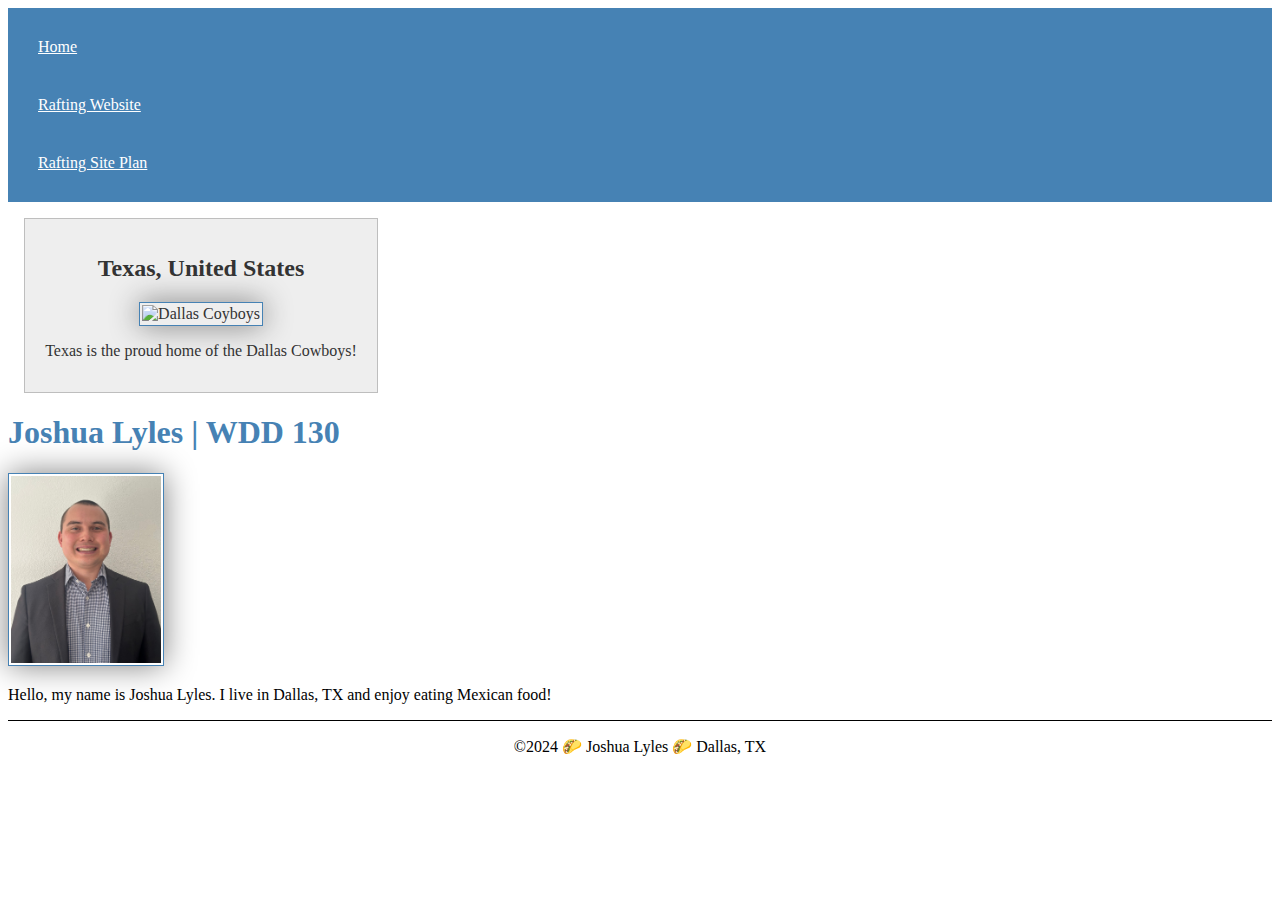
==== index.html @ 2d14d613 "enhancement" ====
<!DOCTYPE html>
<html lang="en-US">
    <head>
        <meta charset="utf-8">
        <meta name="viewport" content="width=device-width,initial-scale=1.0">
        <title>Joshua Lyles | WDD 130</title>
        <meta name="Purpose of Webpage" content="WDD 130 student Josh Lyles learning to make webpages">
        <meta name="author" content="Joshua Lyles">
        <link rel="stylesheet" href="styles/styles.css">
    </head>

    <body>
        <header>
            <nav>
                <a href="#">Home</a>
                <a href="wwr/">Rafting Website</a>
                <a href="wwr/site-plan-rafting.html">Rafting Site Plan</a>
            </nav>
        </header>
        <aside>
            <h2>Texas, United States</h2>
            <img src="https://th.bing.com/th/id/R.935c48e4ed98b2ab6e4deccff3b86140?rik=%2fNZvtY8e6C53EA&riu=http%3a%2f%2fwww.easfootball.com%2fwp-content%2fuploads%2f2015%2f05%2fCowboys-logo1.jpg&ehk=gF8TRSmsFUo4yPLwZJMseePPWwtHT3sEydqOgJ0wwlo%3d&risl=&pid=ImgRaw&r=0" alt="Dallas Coyboys" width="200">
            <p>Texas is the proud home of the Dallas Cowboys!</p>    
        </aside>
        <main>
            <h1>Joshua Lyles | WDD 130</h1>
            <img src="images/profile.jpg" alt="Hello, my name is Joshua Lyles" width="200">
            <p>Hello, my name is Joshua Lyles. I live in Dallas, TX and enjoy eating Mexican food!</p>
        </main>
        <footer>
            <p>©2024 🌮 Joshua Lyles 🌮 Dallas, TX</p>
        </footer>
    </body>
</html>
---- styles/styles.css ----
nav {
	background-color: steelblue;
	padding: 10px;
}
nav a {
	color: white;
	display: block;
	padding: 20px;
}
h1 {
	color: steelblue;
}
img {
	width: 150px;
	height: auto;
	border: 1px solid steelblue;
	padding: 2px;
	box-shadow: 0 0 30px gray;
}
p {
	padding: 10px;
}
main {
	max-width: 840px;
}
aside {
	width: 20rem;
	margin: 1rem;
	border: 1px solid rgba(0, 0, 0, 0.2);
	padding: 1rem;
	background-color: #eee;
	color: #333;
	text-align: center;
}
aside img {
	width: 200px;
	height: auto;
}
main img {
	width: 150px;
	height: auto;
}
p {
	padding: 0;
}
footer {
	margin-top: 15px;
	border-top: 1px solid #000;
	text-align: center;
}
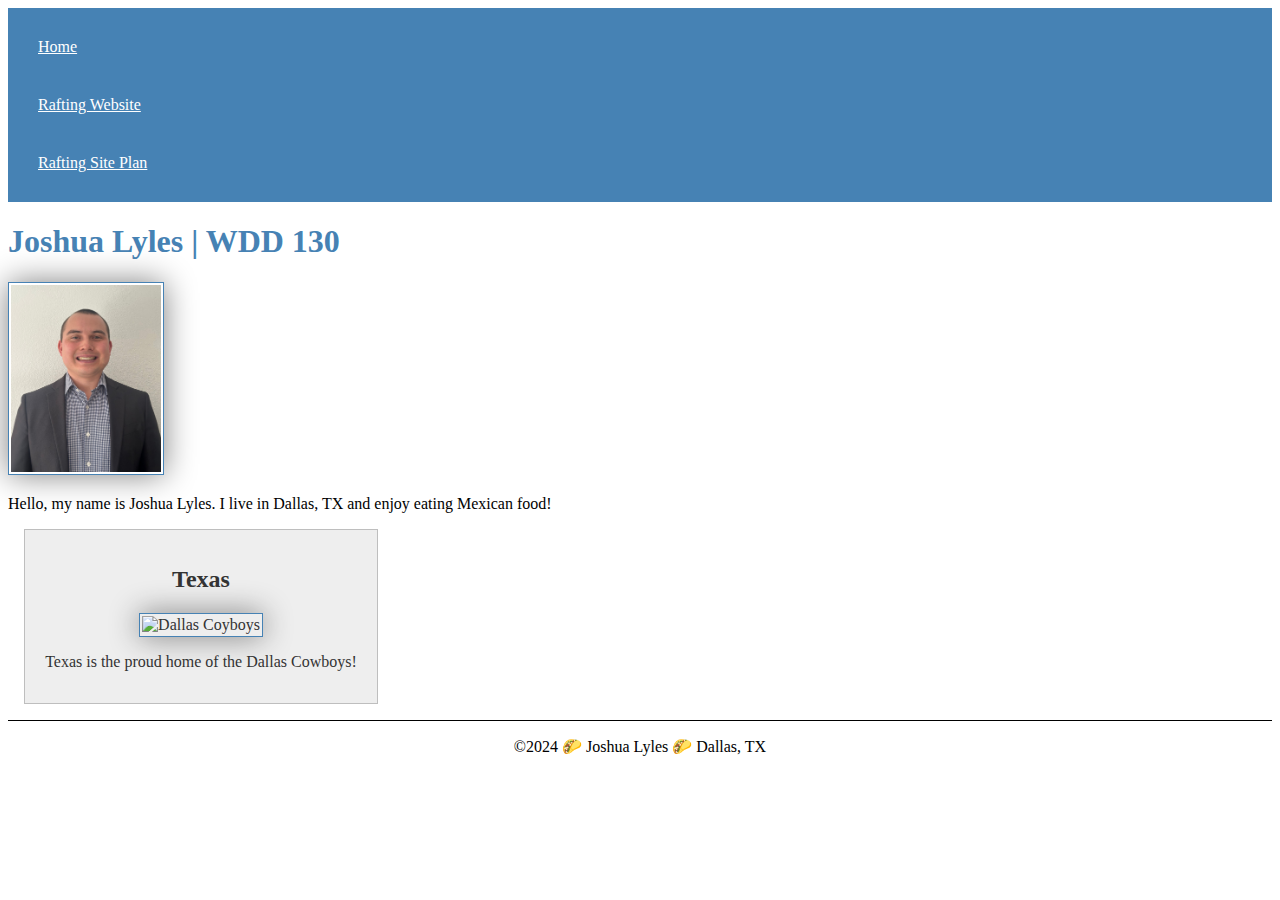
==== commit d8a01a9e: "enhancements2" ====
--- a/index.html
+++ b/index.html
@@ -4,7 +4,7 @@
         <meta charset="utf-8">
         <meta name="viewport" content="width=device-width,initial-scale=1.0">
         <title>Joshua Lyles | WDD 130</title>
-        <meta name="Purpose of Webpage" content="WDD 130 student Josh Lyles learning to make webpages">
+        <meta name="description" content="WDD 130 student Josh Lyles learning to make webpages">
         <meta name="author" content="Joshua Lyles">
         <link rel="stylesheet" href="styles/styles.css">
     </head>
@@ -17,16 +17,16 @@
                 <a href="wwr/site-plan-rafting.html">Rafting Site Plan</a>
             </nav>
         </header>
-        <aside>
-            <h2>Texas, United States</h2>
-            <img src="https://th.bing.com/th/id/R.935c48e4ed98b2ab6e4deccff3b86140?rik=%2fNZvtY8e6C53EA&riu=http%3a%2f%2fwww.easfootball.com%2fwp-content%2fuploads%2f2015%2f05%2fCowboys-logo1.jpg&ehk=gF8TRSmsFUo4yPLwZJMseePPWwtHT3sEydqOgJ0wwlo%3d&risl=&pid=ImgRaw&r=0" alt="Dallas Coyboys" width="200">
-            <p>Texas is the proud home of the Dallas Cowboys!</p>    
-        </aside>
         <main>
             <h1>Joshua Lyles | WDD 130</h1>
             <img src="images/profile.jpg" alt="Hello, my name is Joshua Lyles" width="200">
             <p>Hello, my name is Joshua Lyles. I live in Dallas, TX and enjoy eating Mexican food!</p>
         </main>
+        <aside>
+            <h2>Texas</h2>
+            <img src="https://th.bing.com/th/id/R.935c48e4ed98b2ab6e4deccff3b86140?rik=%2fNZvtY8e6C53EA&riu=http%3a%2f%2fwww.easfootball.com%2fwp-content%2fuploads%2f2015%2f05%2fCowboys-logo1.jpg&ehk=gF8TRSmsFUo4yPLwZJMseePPWwtHT3sEydqOgJ0wwlo%3d&risl=&pid=ImgRaw&r=0" alt="Dallas Coyboys" width="200">
+            <p>Texas is the proud home of the Dallas Cowboys!</p>    
+        </aside>
         <footer>
             <p>©2024 🌮 Joshua Lyles 🌮 Dallas, TX</p>
         </footer>
--- a/styles/styles.css
+++ b/styles/styles.css
@@ -9,6 +9,10 @@
 }
 h1 {
 	color: steelblue;
+}
+main img {
+	width: 150px;
+	height: auto;
 }
 img {
 	width: 150px;
@@ -36,10 +40,10 @@
 	width: 200px;
 	height: auto;
 }
-main img {
-	width: 150px;
-	height: auto;
-}
+
+
+
+
 p {
 	padding: 0;
 }
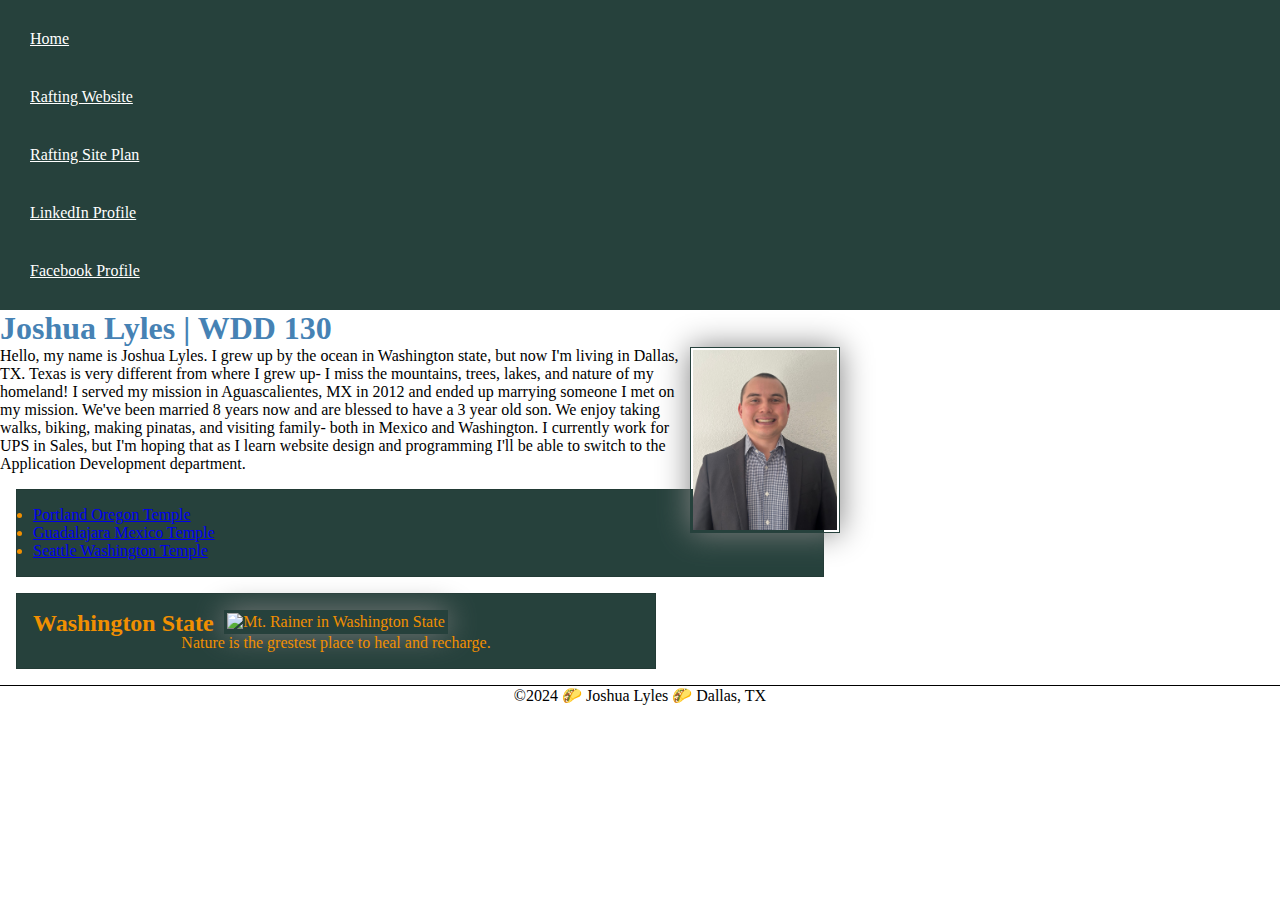
==== commit 4b782aee: "home page enhancement" ====
--- a/index.html
+++ b/index.html
@@ -15,20 +15,31 @@
                 <a href="#">Home</a>
                 <a href="wwr/">Rafting Website</a>
                 <a href="wwr/site-plan-rafting.html">Rafting Site Plan</a>
+                <a href="https://www.linkedin.com/in/jolyles7" target="_blank">LinkedIn Profile</a>
+                <a href="https://www.facebook.com/josh.lyles.1238" target="_blank">Facebook Profile</a>
             </nav>
         </header>
         <main>
             <h1>Joshua Lyles | WDD 130</h1>
             <img src="images/profile.jpg" alt="Hello, my name is Joshua Lyles" width="200">
-            <p>Hello, my name is Joshua Lyles. I live in Dallas, TX and enjoy eating Mexican food!</p>
+            <p>Hello, my name is Joshua Lyles. I grew up by the ocean in Washington state, but now I'm living in Dallas, TX. Texas is very different from where I grew up- I miss the mountains, trees, lakes, and nature of my homeland! 
+                I served my mission in Aguascalientes, MX in 2012 and ended up marrying someone I met on my mission. We've been married 8 years now and are blessed to have a 3 year old son. We enjoy taking walks, biking, making pinatas, 
+                and visiting family- both in Mexico and Washington. I currently work for UPS in Sales, but I'm hoping that as I learn website design and programming I'll be able to switch to the Application Development department. </p>
+            <ul class="box">
+                <li><a href="https://www.churchofjesuschrist.org/temples/details/portland-oregon-temple?lang=eng" target="_blank">Portland Oregon Temple</a></li>
+                <li><a href="https://www.churchofjesuschrist.org/temples/details/guadalajara-mexico-temple?lang=eng" target="_blank">Guadalajara Mexico Temple</a></li>
+                <li><a href="https://www.churchofjesuschrist.org/temples/details/seattle-washington-temple?lang=eng" target="_blank">Seattle Washington Temple</a></li>   
+            </ul>
         </main>
-        <aside>
-            <h2>Texas</h2>
-            <img src="https://th.bing.com/th/id/R.935c48e4ed98b2ab6e4deccff3b86140?rik=%2fNZvtY8e6C53EA&riu=http%3a%2f%2fwww.easfootball.com%2fwp-content%2fuploads%2f2015%2f05%2fCowboys-logo1.jpg&ehk=gF8TRSmsFUo4yPLwZJMseePPWwtHT3sEydqOgJ0wwlo%3d&risl=&pid=ImgRaw&r=0" alt="Dallas Coyboys" width="200">
-            <p>Texas is the proud home of the Dallas Cowboys!</p>    
+        <aside class="box">
+            <h2>Washington State</h2>
+            <img src="https://assets.simpleviewinc.com/simpleview/image/fetch/c_limit,q_75,w_1200/https://assets.simpleviewinc.com/simpleview/image/upload/crm/bellevue/MtRainier_Image0-41a98dff5056a36_41a995ee-5056-a36a-0b7ec2957526b162.jpg" alt="Mt. Rainer in Washington State" width="200">
+            <p>Nature is the grestest place to heal and recharge.</p>    
         </aside>
+        
         <footer>
             <p>©2024 🌮 Joshua Lyles 🌮 Dallas, TX</p>
         </footer>
     </body>
+<!--6/26/2024-->
 </html>
--- a/styles/styles.css
+++ b/styles/styles.css
@@ -1,5 +1,10 @@
+* {
+	margin: 0;
+	padding: 0;
+	box-sizing: border-box;
+}
 nav {
-	background-color: steelblue;
+	background-color: #26413C;
 	padding: 10px;
 }
 nav a {
@@ -13,11 +18,12 @@
 main img {
 	width: 150px;
 	height: auto;
+	float: right;
 }
 img {
 	width: 150px;
 	height: auto;
-	border: 1px solid steelblue;
+	border: 1px solid #26413C;
 	padding: 2px;
 	box-shadow: 0 0 30px gray;
 }
@@ -28,22 +34,19 @@
 	max-width: 840px;
 }
 aside {
-	width: 20rem;
-	margin: 1rem;
-	border: 1px solid rgba(0, 0, 0, 0.2);
-	padding: 1rem;
-	background-color: #eee;
-	color: #333;
+	width: 40rem;
+	position: relative;
 	text-align: center;
 }
 aside img {
-	width: 200px;
+	width: 600px;
 	height: auto;
 }
-
-
-
-
+aside h2 {
+	position: absolute;
+	top: 40 px;
+	left: 80 px;
+}
 p {
 	padding: 0;
 }
@@ -51,4 +54,14 @@
 	margin-top: 15px;
 	border-top: 1px solid #000;
 	text-align: center;
+}
+
+/* Class Selectors */
+
+.box {
+	margin: 1rem;
+	border: 1px solid rgba(0, 0, 0, 0.1);
+	padding: 1rem;
+	background-color: #26413C;
+	color: #F18F01;
 }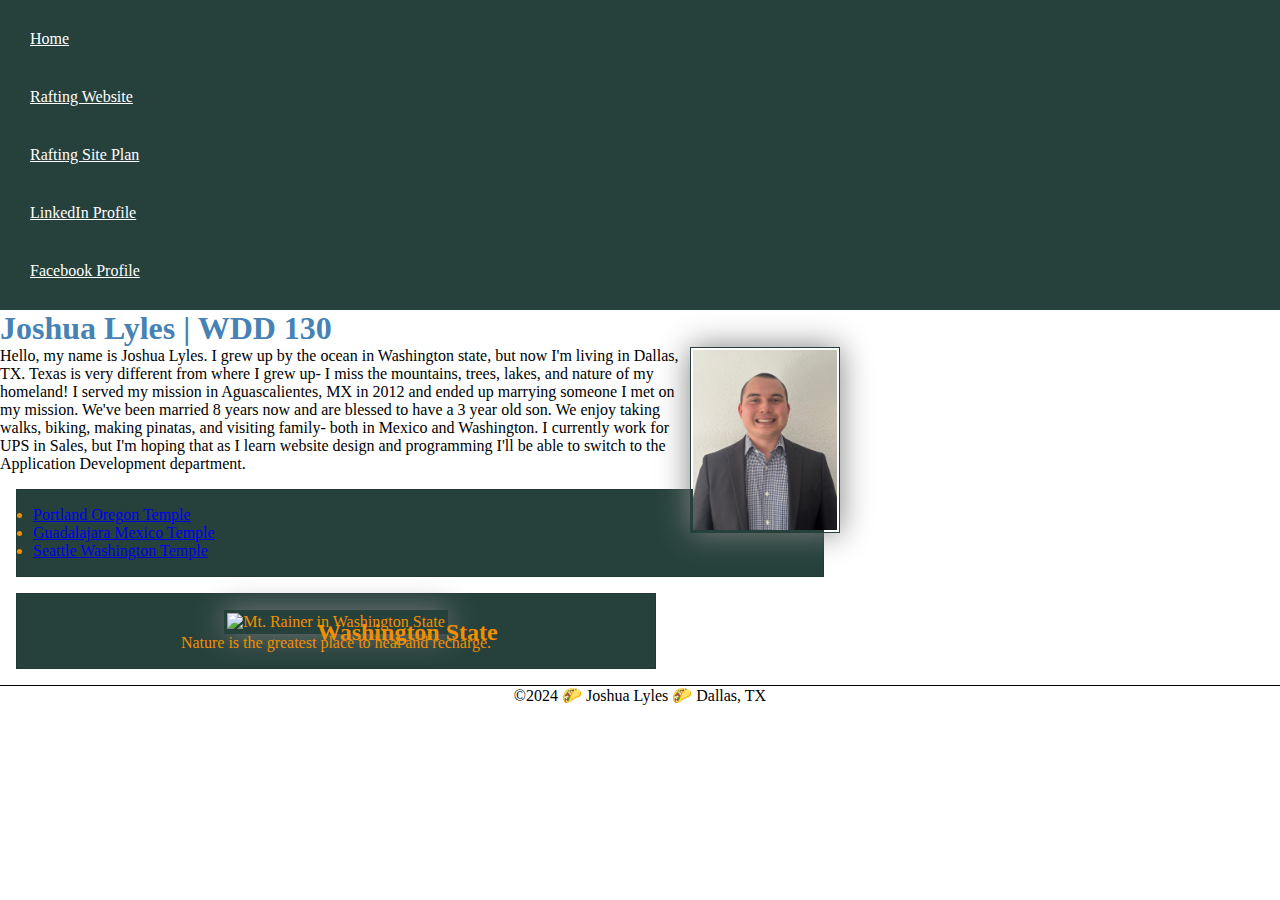
==== commit 6659c68d: "commit" ====
--- a/index.html
+++ b/index.html
@@ -34,7 +34,7 @@
         <aside class="box">
             <h2>Washington State</h2>
             <img src="https://assets.simpleviewinc.com/simpleview/image/fetch/c_limit,q_75,w_1200/https://assets.simpleviewinc.com/simpleview/image/upload/crm/bellevue/MtRainier_Image0-41a98dff5056a36_41a995ee-5056-a36a-0b7ec2957526b162.jpg" alt="Mt. Rainer in Washington State" width="200">
-            <p>Nature is the grestest place to heal and recharge.</p>    
+            <p>Nature is the greatest place to heal and recharge.</p>    
         </aside>
         
         <footer>
--- a/styles/styles.css
+++ b/styles/styles.css
@@ -44,8 +44,8 @@
 }
 aside h2 {
 	position: absolute;
-	top: 40 px;
-	left: 80 px;
+	top: 25px;
+	left: 300px;
 }
 p {
 	padding: 0;
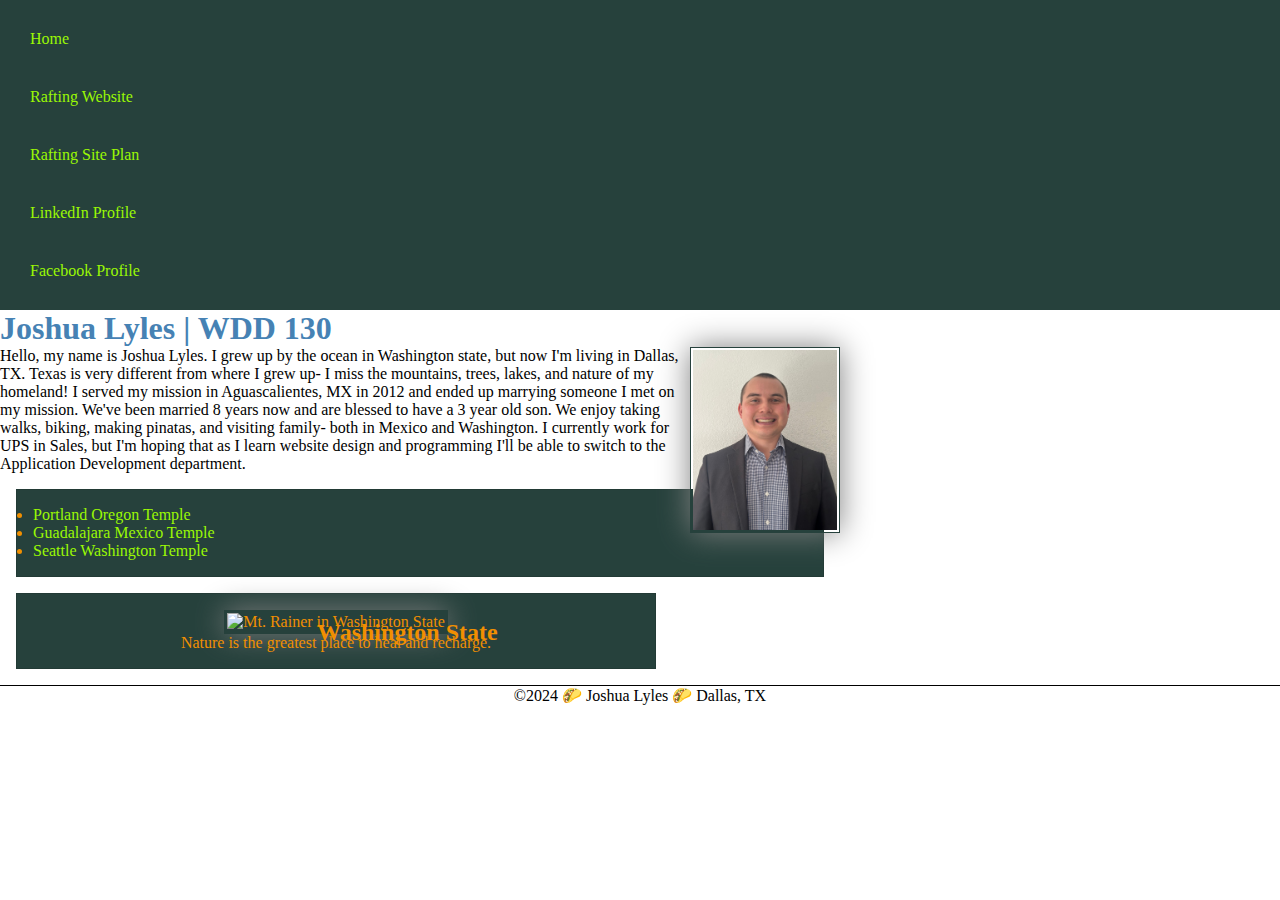
==== commit 396f4eb3: "homepage" ====
--- a/index.html
+++ b/index.html
@@ -25,7 +25,7 @@
             <p>Hello, my name is Joshua Lyles. I grew up by the ocean in Washington state, but now I'm living in Dallas, TX. Texas is very different from where I grew up- I miss the mountains, trees, lakes, and nature of my homeland! 
                 I served my mission in Aguascalientes, MX in 2012 and ended up marrying someone I met on my mission. We've been married 8 years now and are blessed to have a 3 year old son. We enjoy taking walks, biking, making pinatas, 
                 and visiting family- both in Mexico and Washington. I currently work for UPS in Sales, but I'm hoping that as I learn website design and programming I'll be able to switch to the Application Development department. </p>
-            <ul class="box">
+            <ul class="box linkcolors">
                 <li><a href="https://www.churchofjesuschrist.org/temples/details/portland-oregon-temple?lang=eng" target="_blank">Portland Oregon Temple</a></li>
                 <li><a href="https://www.churchofjesuschrist.org/temples/details/guadalajara-mexico-temple?lang=eng" target="_blank">Guadalajara Mexico Temple</a></li>
                 <li><a href="https://www.churchofjesuschrist.org/temples/details/seattle-washington-temple?lang=eng" target="_blank">Seattle Washington Temple</a></li>   
--- a/styles/styles.css
+++ b/styles/styles.css
@@ -55,6 +55,29 @@
 	border-top: 1px solid #000;
 	text-align: center;
 }
+a:link {
+	color: rgb(154, 248, 4);
+	background-color: transparent;
+	text-decoration: none;
+  }
+  
+  a:visited {
+	color: rgb(154, 248, 4);
+	background-color: transparent;
+	text-decoration: none;
+  }
+  
+  a:hover {
+	color: red;
+	background-color: transparent;
+	text-decoration: underline;
+  }
+  
+  a:active {
+	color: yellow;
+	background-color: transparent;
+	text-decoration: underline;
+  }
 
 /* Class Selectors */
 
@@ -64,4 +87,4 @@
 	padding: 1rem;
 	background-color: #26413C;
 	color: #F18F01;
-}+}
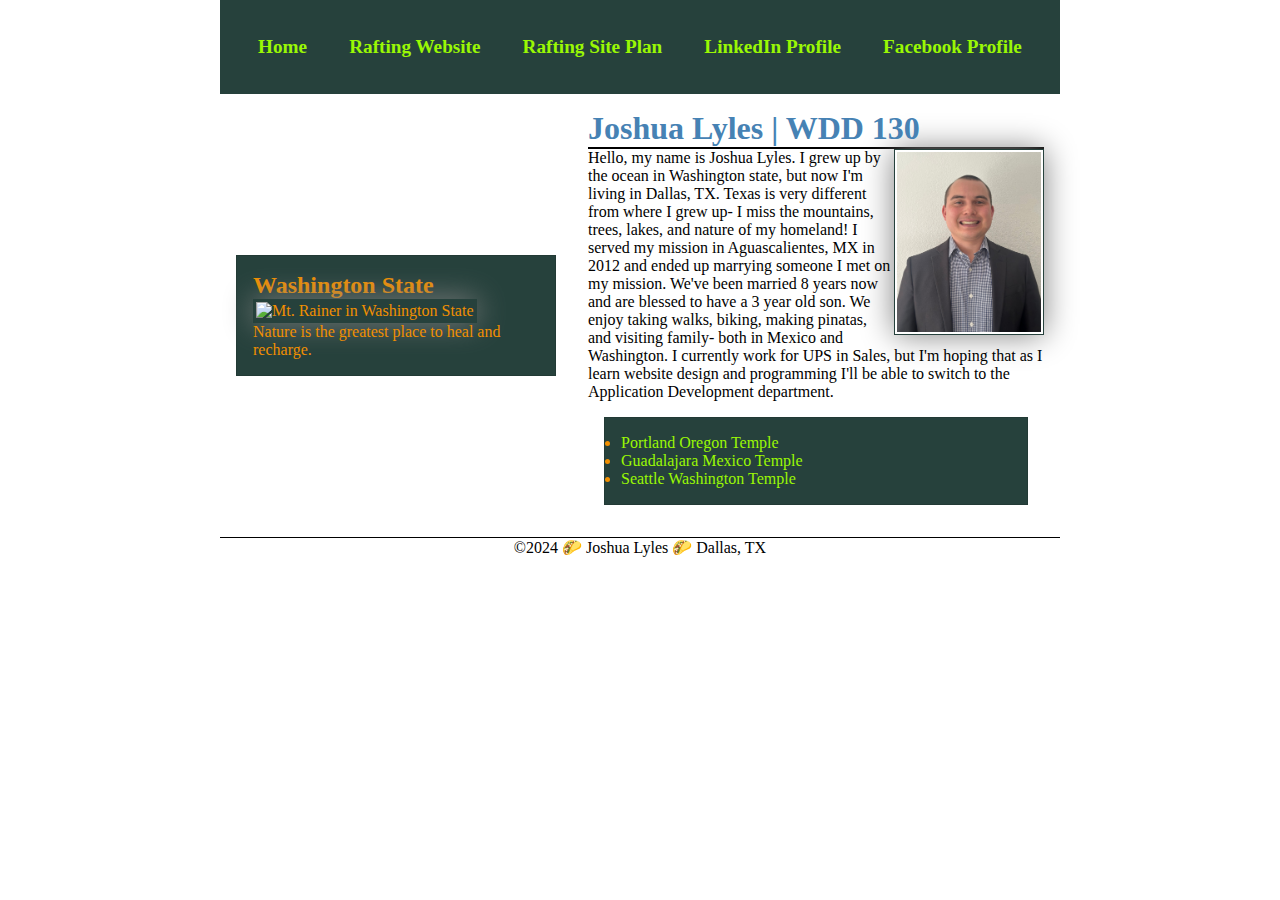
==== commit 269a2411: "commit" ====
--- a/index.html
+++ b/index.html
@@ -19,23 +19,26 @@
                 <a href="https://www.facebook.com/josh.lyles.1238" target="_blank">Facebook Profile</a>
             </nav>
         </header>
-        <main>
-            <h1>Joshua Lyles | WDD 130</h1>
-            <img src="images/profile.jpg" alt="Hello, my name is Joshua Lyles" width="200">
-            <p>Hello, my name is Joshua Lyles. I grew up by the ocean in Washington state, but now I'm living in Dallas, TX. Texas is very different from where I grew up- I miss the mountains, trees, lakes, and nature of my homeland! 
-                I served my mission in Aguascalientes, MX in 2012 and ended up marrying someone I met on my mission. We've been married 8 years now and are blessed to have a 3 year old son. We enjoy taking walks, biking, making pinatas, 
-                and visiting family- both in Mexico and Washington. I currently work for UPS in Sales, but I'm hoping that as I learn website design and programming I'll be able to switch to the Application Development department. </p>
-            <ul class="box linkcolors">
-                <li><a href="https://www.churchofjesuschrist.org/temples/details/portland-oregon-temple?lang=eng" target="_blank">Portland Oregon Temple</a></li>
-                <li><a href="https://www.churchofjesuschrist.org/temples/details/guadalajara-mexico-temple?lang=eng" target="_blank">Guadalajara Mexico Temple</a></li>
-                <li><a href="https://www.churchofjesuschrist.org/temples/details/seattle-washington-temple?lang=eng" target="_blank">Seattle Washington Temple</a></li>   
-            </ul>
-        </main>
-        <aside class="box">
-            <h2>Washington State</h2>
-            <img src="https://assets.simpleviewinc.com/simpleview/image/fetch/c_limit,q_75,w_1200/https://assets.simpleviewinc.com/simpleview/image/upload/crm/bellevue/MtRainier_Image0-41a98dff5056a36_41a995ee-5056-a36a-0b7ec2957526b162.jpg" alt="Mt. Rainer in Washington State" width="200">
-            <p>Nature is the greatest place to heal and recharge.</p>    
-        </aside>
+        <div class="grid">
+            <main>
+                <h1>Joshua Lyles | WDD 130</h1>
+                <img src="images/profile.jpg" alt="Hello, my name is Joshua Lyles" width="200">
+                <p>Hello, my name is Joshua Lyles. I grew up by the ocean in Washington state, but now I'm living in Dallas, TX. Texas is very different from where I grew up- I miss the mountains, trees, lakes, and nature of my homeland! 
+                    I served my mission in Aguascalientes, MX in 2012 and ended up marrying someone I met on my mission. We've been married 8 years now and are blessed to have a 3 year old son. We enjoy taking walks, biking, making pinatas, 
+                    and visiting family- both in Mexico and Washington. I currently work for UPS in Sales, but I'm hoping that as I learn website design and programming I'll be able to switch to the Application Development department. </p>
+                <ul class="box">
+                    <li><a href="https://www.churchofjesuschrist.org/temples/details/portland-oregon-temple?lang=eng" target="_blank">Portland Oregon Temple</a></li>
+                    <li><a href="https://www.churchofjesuschrist.org/temples/details/guadalajara-mexico-temple?lang=eng" target="_blank">Guadalajara Mexico Temple</a></li>
+                    <li><a href="https://www.churchofjesuschrist.org/temples/details/seattle-washington-temple?lang=eng" target="_blank">Seattle Washington Temple</a></li>   
+                </ul>
+            </main>
+        
+            <aside class="box">
+                <h2>Washington State</h2>
+                <img src="https://assets.simpleviewinc.com/simpleview/image/fetch/c_limit,q_75,w_1200/https://assets.simpleviewinc.com/simpleview/image/upload/crm/bellevue/MtRainier_Image0-41a98dff5056a36_41a995ee-5056-a36a-0b7ec2957526b162.jpg" alt="Mt. Rainer in Washington State" width="200">
+                <p>Nature is the greatest place to heal and recharge.</p>    
+            </aside>
+        </div>
         
         <footer>
             <p>©2024 🌮 Joshua Lyles 🌮 Dallas, TX</p>
--- a/styles/styles.css
+++ b/styles/styles.css
@@ -5,15 +5,24 @@
 }
 nav {
 	background-color: #26413C;
-	padding: 10px;
+	padding: 1rem;
+	display: flex;
+	justify-content: space-evenly;
+	align-items: center;
 }
 nav a {
+	display: block;
+	padding: 0.5rem;
+	text-decoration: none;
+	font-size: 1.2rem;
+	font-weight: 700;
 	color: white;
-	display: block;
 	padding: 20px;
+
 }
 h1 {
 	color: steelblue;
+	border-bottom: 2px solid black;
 }
 main img {
 	width: 150px;
@@ -30,23 +39,23 @@
 p {
 	padding: 10px;
 }
-main {
-	max-width: 840px;
-}
-aside {
-	width: 40rem;
-	position: relative;
-	text-align: center;
-}
-aside img {
-	width: 600px;
-	height: auto;
-}
-aside h2 {
-	position: absolute;
-	top: 25px;
-	left: 300px;
-}
+/* main { */
+	/* max-width: 840px; */
+/* } */
+/* aside { */
+	/* width: 40rem; */
+	/* position: relative; */
+	/* text-align: center; */
+/* } */
+/* aside img { */
+	/* width: 600px; */
+	/* height: auto; */
+/* } */
+/* aside h2 { */
+	/* position: absolute; */
+	/* top: 25px; */
+	/* left: 300px; */
+/* } */
 p {
 	padding: 0;
 }
@@ -79,6 +88,28 @@
 	text-decoration: underline;
   }
 
+  header, .grid, footer {
+	max-width: 840px;
+	margin: 0 auto;
+  }
+
+  .grid {
+	display: grid;
+	align-items: center;
+  }
+
+  main {
+	grid-column: 2/3;
+	margin: 1rem;
+  }
+
+  aside {
+	width: 20rem;
+	position: relative;
+	grid-column: 1/2;
+	grid-row: 1/2;
+  }
+
 /* Class Selectors */
 
 .box {
